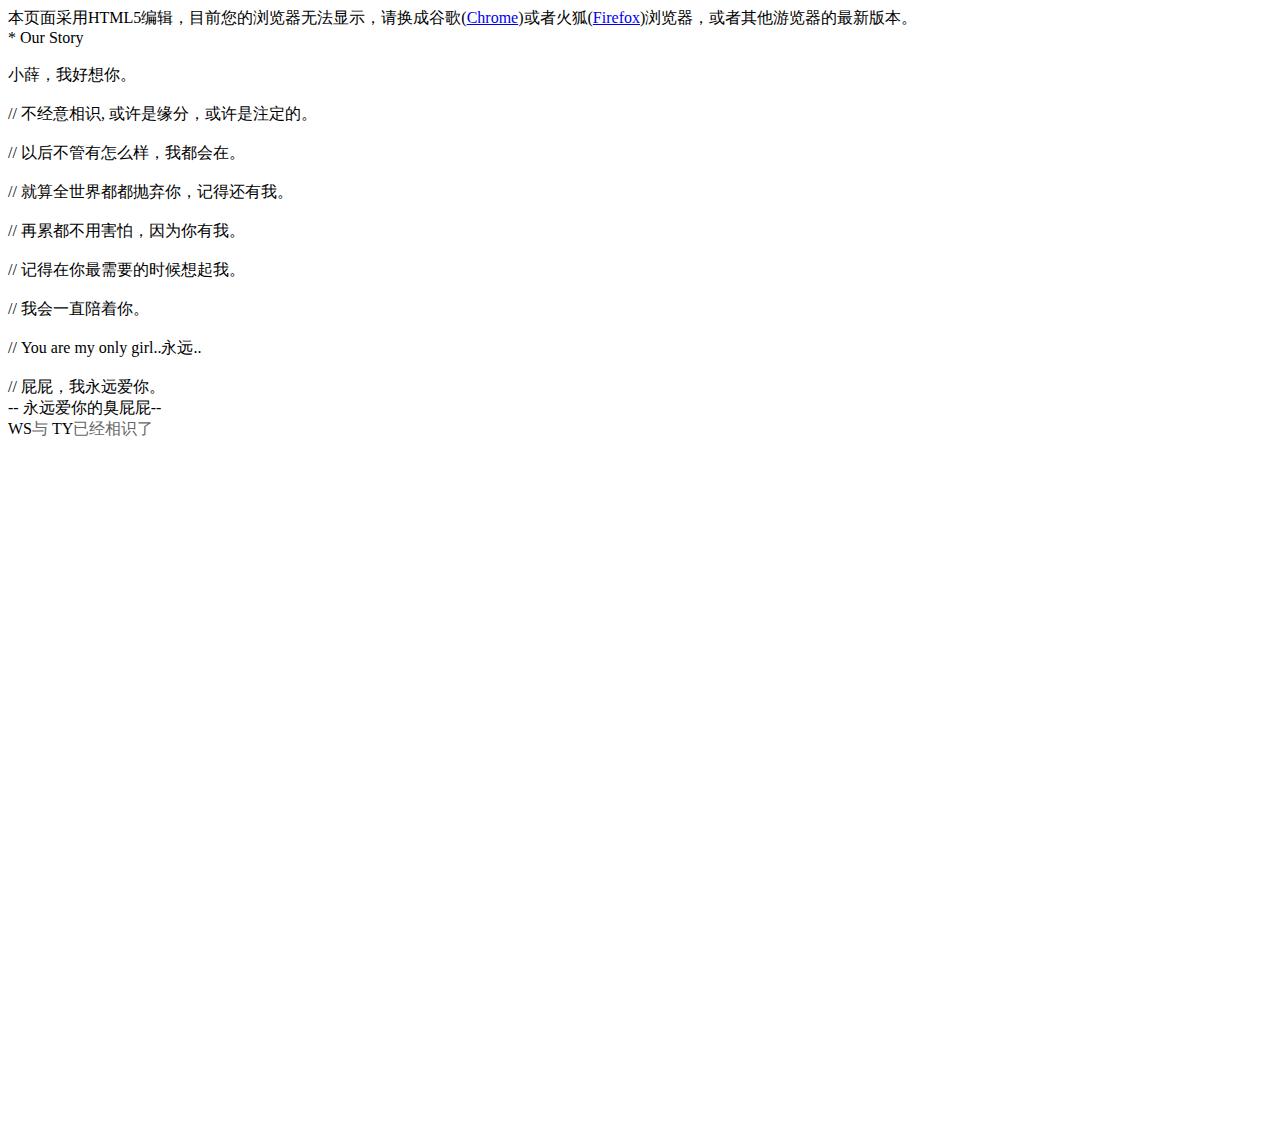
==== pipi.html @ 217fadf6 "Add files via upload" ====
<!DOCTYPE html PUBLIC "-//W3C//DTD XHTML 1.0 Transitional//EN" "http://www.w3.org/TR/xhtml1/DTD/xhtml1-transitional.dtd">
<html xmlns="http://www.w3.org/1999/xhtml">
<head>
<meta http-equiv="Content-Type" content="text/html; charset=utf-8" />
<title>小徐的唯一屁屁</title>
<link type="text/css" rel="stylesheet" href="./index_files/default.css">
<script type="text/javascript" src="./index_files/jquery.min.js"></script>
<script type="text/javascript" src="./index_files/jscex.min.js"></script>
<script type="text/javascript" src="./index_files/jscex-parser.js"></script>
<script type="text/javascript" src="./index_files/jscex-jit.js"></script>
<script type="text/javascript" src="./index_files/jscex-builderbase.min.js"></script>
<script type="text/javascript" src="./index_files/jscex-async.min.js"></script>
<script type="text/javascript" src="./index_files/jscex-async-powerpack.min.js"></script>
<script type="text/javascript" src="./index_files/functions.js" charset="utf-8"></script>
<script type="text/javascript" src="./index_files/love.js" charset="utf-8"></script>
<style type="text/css">
<!--
.STYLE1 {color: #666666}
-->
</style>
</head>
<body>
<audio autoplay="autopaly">
<source src="http://www.0dutv.com/plug/down/up2.php/101794245.mp3" type="audio/mp3" />
</audio>
<div id="main">
<div id="error">本页面采用HTML5编辑，目前您的浏览器无法显示，请换成谷歌(<a href="http://www.google.cn/chrome/intl/zh-CN/landing_chrome.html?hl=zh-CN&brand=CHMI">Chrome</a>)或者火狐(<a href="http://firefox.com.cn/download/">Firefox</a>)浏览器，或者其他游览器的最新版本。</div>
            <div id="wrap">
                <div id="text">
			        <div id="code">
			        	<span class="say">* Our Story</span><br>
						<span class="say"> </span><br>
			        	<span class="say"> 小薛，我好想你。</span><br>
						<span class="say"> </span><br>
                        <span class="say">// 不经意相识, 或许是缘分，或许是注定的。</span><br>
						<span class="say"> </span><br>
			        	<span class="say">// 以后不管有怎么样，我都会在。</span><br>
						<span class="say"> </span><br>
			        	<span class="say">// 就算全世界都都抛弃你，记得还有我。</span><br>
						<span class="say"> </span><br>
			        	<span class="say">// 再累都不用害怕，因为你有我。</span><br>
						<span class="say"> </span><br>
			        	<span class="say">// 记得在你最需要的时候想起我。</span><br>
						<span class="say"> </span><br>
			        	<span class="say">// 我会一直陪着你。</span><br>
                        <span class="say"> </span><br>
                        <span class="say">// You are my only girl..永远..</span><br>
						<span class="say"> </span><br>
						<span class="say">// 屁屁，我永远爱你。 
						<span class="say"> </span><br>
                        <span class="say"><span class="space"></span> -- 永远爱你的臭屁屁--</span>
			        </div>
                </div>
                <div id="clock-box">
                    WS<span class="STYLE1">与</span> TY<span class="STYLE1">已经相识了</span>
                  <div id="clock"></div>
              </div>
                <canvas id="canvas" width="1100" height="680"></canvas>
            </div>
            
        </div>
    
    <script>
    </script>

    <script>
    (function(){
        var canvas = $('#canvas');
		
        if (!canvas[0].getContext) {
            $("#error").show();
            return false;
        }

        var width = canvas.width();
        var height = canvas.height();
        
        canvas.attr("width", width);
        canvas.attr("height", height);

        var opts = {
            seed: {
                x: width / 2 - 20,
                color: "rgb(190, 26, 37)",
                scale: 2
            },
            branch: [
                [535, 680, 570, 250, 500, 200, 30, 100, [
                    [540, 500, 455, 417, 340, 400, 13, 100, [
                        [450, 435, 434, 430, 394, 395, 2, 40]
                    ]],
                    [550, 445, 600, 356, 680, 345, 12, 100, [
                        [578, 400, 648, 409, 661, 426, 3, 80]
                    ]],
                    [539, 281, 537, 248, 534, 217, 3, 40],
                    [546, 397, 413, 247, 328, 244, 9, 80, [
                        [427, 286, 383, 253, 371, 205, 2, 40],
                        [498, 345, 435, 315, 395, 330, 4, 60]
                    ]],
                    [546, 357, 608, 252, 678, 221, 6, 100, [
                        [590, 293, 646, 277, 648, 271, 2, 80]
                    ]]
                ]] 
            ],
            bloom: {
                num: 700,
                width: 1080,
                height: 650,
            },
            footer: {
                width: 1200,
                height: 5,
                speed: 10,
            }
        }

        var tree = new Tree(canvas[0], width, height, opts);
        var seed = tree.seed;
        var foot = tree.footer;
        var hold = 1;

        canvas.click(function(e) {
            var offset = canvas.offset(), x, y;
            x = e.pageX - offset.left;
            y = e.pageY - offset.top;
            if (seed.hover(x, y)) {
                hold = 0; 
                canvas.unbind("click");
                canvas.unbind("mousemove");
                canvas.removeClass('hand');
            }
        }).mousemove(function(e){
            var offset = canvas.offset(), x, y;
            x = e.pageX - offset.left;
            y = e.pageY - offset.top;
            canvas.toggleClass('hand', seed.hover(x, y));
        });

        var seedAnimate = eval(Jscex.compile("async", function () {
            seed.draw();
            while (hold) {
                $await(Jscex.Async.sleep(10));
            }
            while (seed.canScale()) {
                seed.scale(0.95);
                $await(Jscex.Async.sleep(10));
            }
            while (seed.canMove()) {
                seed.move(0, 2);
                foot.draw();
                $await(Jscex.Async.sleep(10));
            }
        }));

        var growAnimate = eval(Jscex.compile("async", function () {
            do {
    	        tree.grow();
                $await(Jscex.Async.sleep(10));
            } while (tree.canGrow());
        }));

        var flowAnimate = eval(Jscex.compile("async", function () {
            do {
    	        tree.flower(2);
                $await(Jscex.Async.sleep(10));
            } while (tree.canFlower());
        }));

        var moveAnimate = eval(Jscex.compile("async", function () {
            tree.snapshot("p1", 240, 0, 610, 680);
            while (tree.move("p1", 500, 0)) {
                foot.draw();
                $await(Jscex.Async.sleep(10));
            }
            foot.draw();
            tree.snapshot("p2", 500, 0, 610, 680);

            // 会有闪烁不得意这样做, (＞﹏＜)
            canvas.parent().css("background", "url(" + tree.toDataURL('image/png') + ")");
            canvas.css("background", "#ffe");
            $await(Jscex.Async.sleep(300));
            canvas.css("background", "none");
        }));

        var jumpAnimate = eval(Jscex.compile("async", function () {
            var ctx = tree.ctx;
            while (true) {
                tree.ctx.clearRect(0, 0, width, height);
                tree.jump();
                foot.draw();
                $await(Jscex.Async.sleep(25));
            }
        }));

        var textAnimate = eval(Jscex.compile("async", function () {
		    var together = new Date();
		    together.setFullYear(2019, 6, 4); 			//时间年月日
		    together.setHours(0);						//小时	
		    together.setMinutes(0);					//分钟
		    together.setSeconds(0);					//秒前一位
		    together.setMilliseconds(2);				//秒第二位

		    $("#code").show().typewriter();
            $("#clock-box").fadeIn(500);
            while (true) {
                timeElapse(together);
                $await(Jscex.Async.sleep(1000));
            }
        }));

        var runAsync = eval(Jscex.compile("async", function () {
            $await(seedAnimate());
            $await(growAnimate());
            $await(flowAnimate());
            $await(moveAnimate());

            textAnimate().start();

            $await(jumpAnimate());
        }));

        runAsync().start();
    })();
    </script>
</body>
<script>
var _hmt = _hmt || [];
(function() {
  var hm = document.createElement("script");
  hm.src = "//hm.baidu.com/hm.js?f4a9140509a9470a022f0a26664758df";
  var s = document.getElementsByTagName("script")[0]; 
  s.parentNode.insertBefore(hm, s);
})();
</script>
</html>
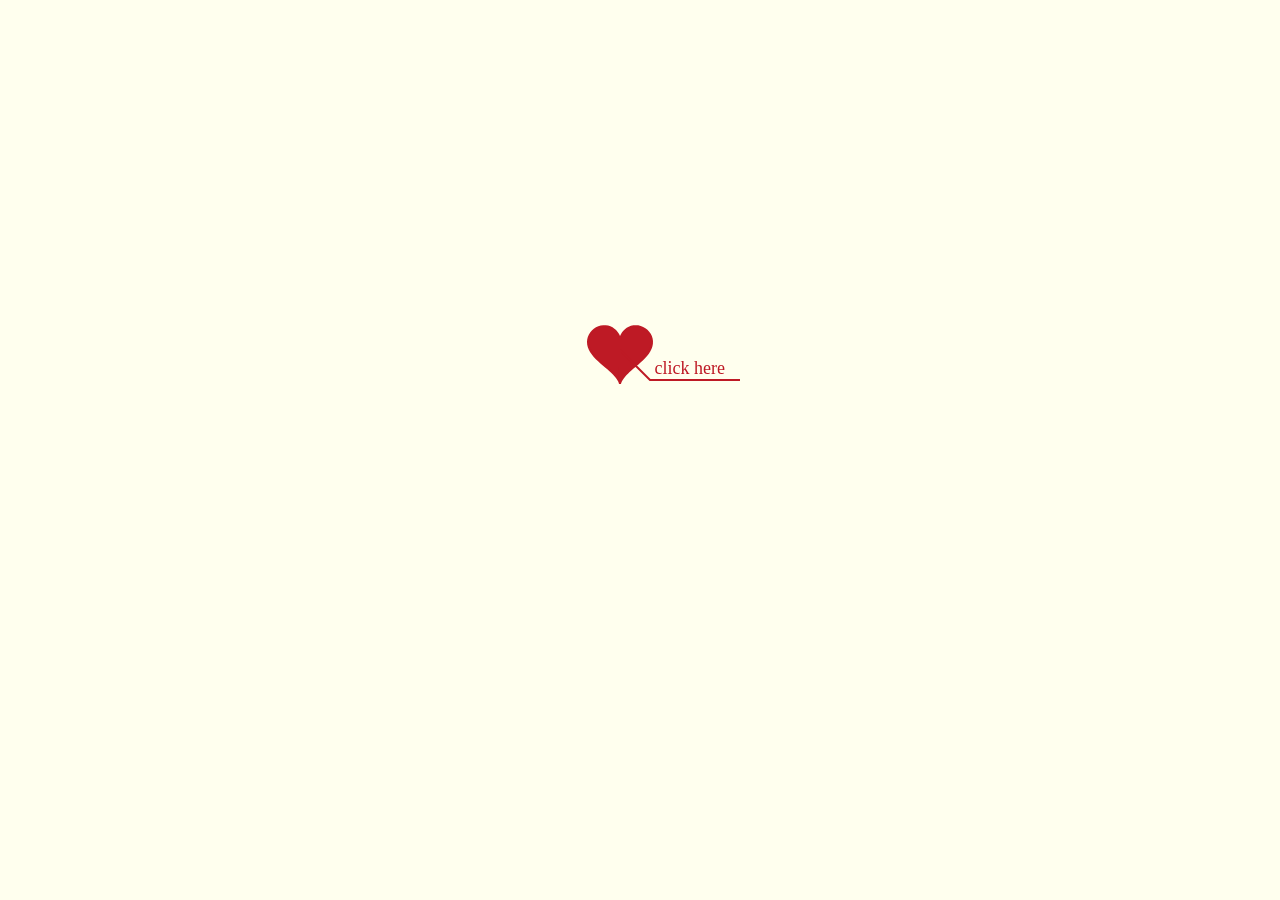
==== commit 321acc1a: "Add files via upload" ====
--- a/pipi.html
+++ b/pipi.html
@@ -52,7 +52,7 @@
 			        </div>
                 </div>
                 <div id="clock-box">
-                    WS<span class="STYLE1">与</span> TY<span class="STYLE1">已经相识了</span>
+                    徐成龙<span class="STYLE1">与</span> 薛炎藤<span class="STYLE1">已经相识了</span>
                   <div id="clock"></div>
               </div>
                 <canvas id="canvas" width="1100" height="680"></canvas>
--- a/index_files/default.css
+++ b/index_files/default.css
@@ -0,0 +1,15 @@
+body{margin:0;padding:0;background:#ffe;font-size:14px;font-family:'微软雅黑','宋体',sans-serif;color:#231F20;overflow:auto}
+a {color:#000;font-size:14px;}
+#main{width:100%;}
+#wrap{position:relative;margin:0 auto;width:1100px;height:680px;margin-top:10px;}
+#text{width:400px;height:425px;left:60px;top:80px;position:absolute;}
+#code{display:none;font-size:16px;}
+#clock-box {position:absolute;left:60px;top:550px;font-size:28px;display:none;}
+#clock-box a {font-size:28px;text-decoration:none;}
+#clock{margin-left:48px;}
+#clock .digit {font-size:64px;}
+#canvas{margin:0 auto;width:1100px;height:680px;}
+#error{margin:0 auto;text-align:center;margin-top:60px;display:none;}
+.hand{cursor:pointer;}
+.say{margin-left:5px;}
+.space{margin-right:150px;}
